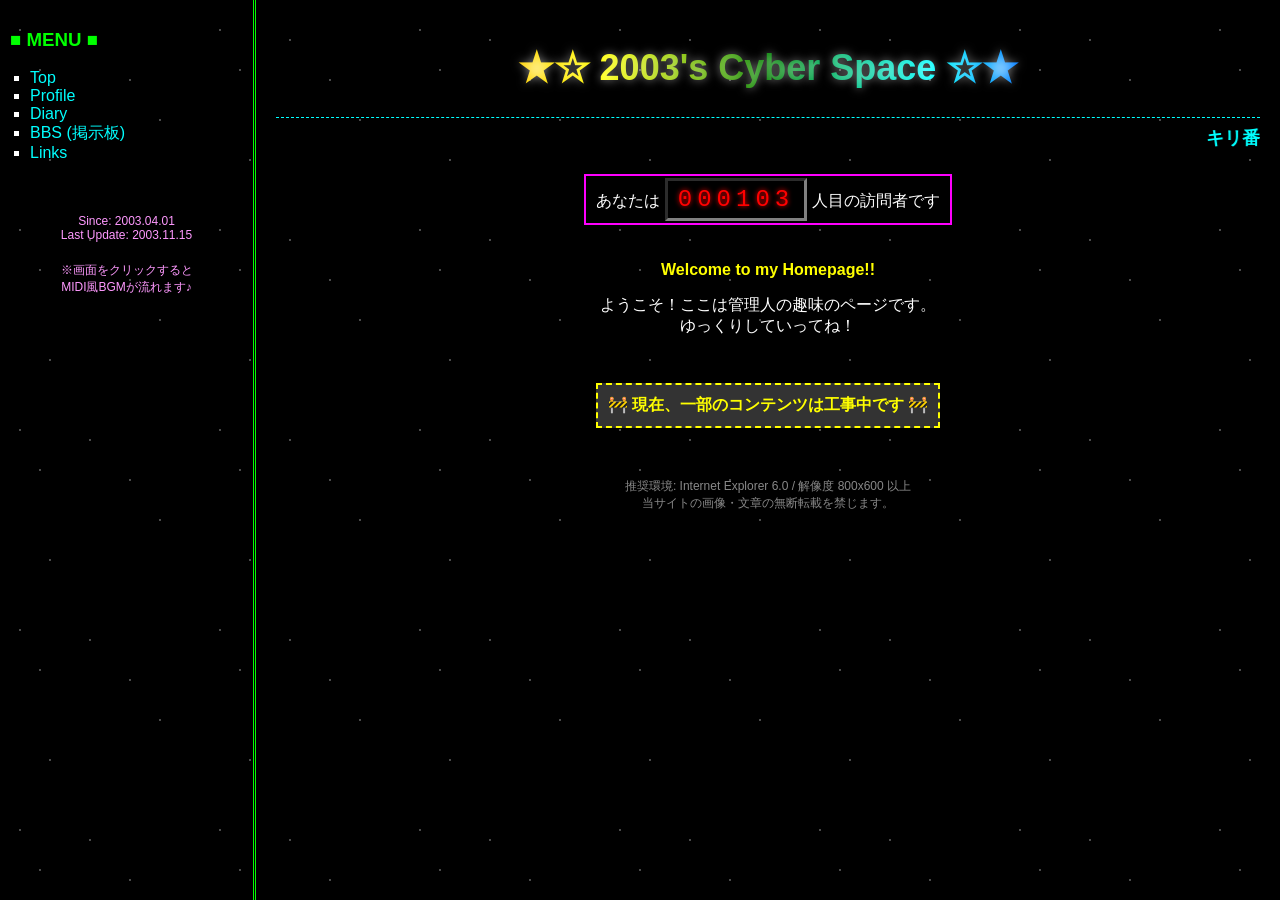
==== 001_Retro-web-app/index.html @ db719d6a "001を作成" ====
<!DOCTYPE html>
<html lang="ja">

<head>
  <meta charset="UTF-8">
  <meta name="viewport" content="width=device-width, initial-scale=1.0">
  <title>★☆ 2003's Cyber Space ☆★</title>
  <style>
    /* 1. 背景：真っ黒な背景に星が流れる装飾 */
    body {
      background-color: black;
      color: white;
      font-family: 'MS PGothic', 'ＭＳ Ｐゴシック', sans-serif;
      margin: 0;
      padding: 0;
      /* 星空の表現 */
      background-image:
        radial-gradient(1px 1px at 20px 30px, #ffffff, rgba(0, 0, 0, 0)),
        radial-gradient(1px 1px at 40px 70px, #ffffff, rgba(0, 0, 0, 0)),
        radial-gradient(1px 1px at 50px 160px, #ffffff, rgba(0, 0, 0, 0)),
        radial-gradient(1px 1px at 90px 40px, #ffffff, rgba(0, 0, 0, 0)),
        radial-gradient(1px 1px at 130px 80px, #ffffff, rgba(0, 0, 0, 0)),
        radial-gradient(1px 1px at 160px 120px, #ffffff, rgba(0, 0, 0, 0));
      background-repeat: repeat;
      background-size: 200px 200px;
      animation: starMove 10s linear infinite;
    }

    @keyframes starMove {
      from {
        background-position: 0 0;
      }

      to {
        background-position: -200px 200px;
      }
    }

    /* 2. レイアウト：2カラム構成 */
    .container {
      display: flex;
      width: 100%;
      min-height: 100vh;
    }

    .menu {
      width: 20%;
      border-right: 3px double #00ff00;
      padding: 10px;
      box-sizing: border-box;
    }

    .main {
      width: 80%;
      padding: 20px;
      box-sizing: border-box;
      text-align: center;
    }

    /* 3. タイトル：虹色に光り輝くフォント */
    .title {
      font-size: 36px;
      font-weight: bold;
      text-align: center;
      background: linear-gradient(to right, red, orange, yellow, green, cyan, blue, violet);
      -webkit-background-clip: text;
      color: transparent;
      text-shadow: 0 0 10px rgba(255, 255, 255, 0.5);
      animation: rainbow 5s linear infinite;
    }

    @keyframes rainbow {
      0% {
        filter: hue-rotate(0deg);
      }

      100% {
        filter: hue-rotate(360deg);
      }
    }

    /* 4. カウンター：レトロなデジタル数字 */
    .counter-box {
      margin: 20px auto;
      border: 2px solid #ff00ff;
      padding: 10px;
      display: inline-block;
    }

    .counter {
      font-family: 'Courier New', Courier, monospace;
      font-size: 24px;
      background-color: black;
      color: #ff0000;
      padding: 5px 10px;
      border: inset 3px gray;
      letter-spacing: 5px;
      text-shadow: 0 0 5px red;
    }

    /* その他のレトロ装飾 */
    .blink {
      animation: blinker 1s linear infinite;
      color: yellow;
      font-weight: bold;
    }

    @keyframes blinker {
      50% {
        opacity: 0;
      }
    }

    hr {
      border: none;
      border-top: 1px dashed #00ffff;
    }

    a {
      color: #00ffff;
      text-decoration: none;
    }

    a:hover {
      color: #ff00ff;
      text-decoration: underline;
    }

    ul {
      list-style-type: square;
      padding-left: 20px;
    }

    .under-construction {
      border: 2px dashed yellow;
      background-color: #333;
      color: yellow;
      padding: 10px;
      display: inline-block;
      font-weight: bold;
      margin-top: 30px;
    }

    .footer {
      margin-top: 50px;
      font-size: 12px;
      color: #888;
    }

    /* MIDI再生の注意書き用 */
    .bgm-notice {
      font-size: 12px;
      color: #ff99ff;
      margin-top: 20px;
      text-align: center;
    }
  </style>
</head>

<body>

  <div class="container">
    <!-- 左カラム：メニュー (20%) -->
    <div class="menu">
      <h3 style="color: #00ff00;">■ MENU ■</h3>
      <ul>
        <li><a href="#">Top</a></li>
        <li><a href="#">Profile</a></li>
        <li><a href="#">Diary</a></li>
        <li><a href="#">BBS (掲示板)</a></li>
        <li><a href="#">Links</a></li>
      </ul>
      <br><br>
      <div style="font-size: 12px; text-align: center; color: #ff99ff;">
        Since: 2003.04.01<br>
        Last Update: 2003.11.15
      </div>

      <div class="bgm-notice">
        ※画面をクリックすると<br>MIDI風BGMが流れます♪
      </div>
    </div>

    <!-- 右カラム：メインコンテンツ (80%) -->
    <div class="main">
      <h1 class="title">★☆ 2003's Cyber Space ☆★</h1>
      <hr>

      <!-- 5. Marqueeタグ -->
      <marquee scrollamount="5" style="color: #00ffff; font-weight: bold; font-size: 18px;">
        キリ番報告必須！　　相互リンク大歓迎！　　リンクフリーです！
      </marquee>

      <div class="counter-box">
        あなたは <span class="counter">000103</span> 人目の訪問者です
      </div>

      <p class="blink">Welcome to my Homepage!!</p>

      <p>
        ようこそ！ここは管理人の趣味のページです。<br>
        ゆっくりしていってね！
      </p>

      <div class="under-construction">
        🚧 現在、一部のコンテンツは工事中です 🚧
      </div>

      <div class="footer">
        推奨環境: Internet Explorer 6.0 / 解像度 800x600 以上<br>
        当サイトの画像・文章の無断転載を禁じます。
      </div>
    </div>
  </div>

  <script>
    // JavaScriptの要件: アラート
    window.onload = function () {
      alert("Welcome to my website!");
    };

    // Web Audio APIによるピコピコBGM (MIDI風)
    let audioCtx = null;
    let isPlaying = false;

    function playRetroBgm() {
      if (isPlaying) return;

      // AudioContextの初期化
      audioCtx = new (window.AudioContext || window.webkitAudioContext)();
      if (audioCtx.state === 'suspended') {
        audioCtx.resume();
      }

      isPlaying = true;

      // ドラクエ風/チップチューン風のシンプルなアルペジオ
      const notes = [
        440.00, // A4
        523.25, // C5
        659.25, // E5
        523.25, // C5
        440.00, // A4
        523.25, // C5
        659.25, // E5
        783.99  // G5
      ];

      let noteIndex = 0;
      let nextNoteTime = audioCtx.currentTime + 0.1;

      function scheduleNote() {
        // 少し先まで音符をスケジュールする
        while (nextNoteTime < audioCtx.currentTime + 0.1) {
          playNote(notes[noteIndex], nextNoteTime);
          nextNoteTime += 0.2; // テンポ (0.2秒間隔)
          noteIndex = (noteIndex + 1) % notes.length;
        }
        if (isPlaying) {
          requestAnimationFrame(scheduleNote);
        }
      }

      function playNote(frequency, time) {
        const osc = audioCtx.createOscillator();
        const gainNode = audioCtx.createGain();

        osc.type = 'square'; // 矩形波でピコピコ感（チップチューン）を出す
        osc.frequency.value = frequency;

        // 音のエンベロープ（減衰）
        gainNode.gain.setValueAtTime(0.05, time); // 音量は控えめ
        gainNode.gain.exponentialRampToValueAtTime(0.001, time + 0.15); // プツッと切れるような音に

        osc.connect(gainNode);
        gainNode.connect(audioCtx.destination);

        osc.start(time);
        osc.stop(time + 0.15);
      }

      scheduleNote();
    }

    // 最近のブラウザはユーザーインタラクションなしで音を鳴らせないため、
    // 画面のどこかをクリックした瞬間にBGMが再生されるように設定します。
    document.body.addEventListener('click', function () {
      playRetroBgm();
    }, { once: true });
  </script>

</body>

</html>
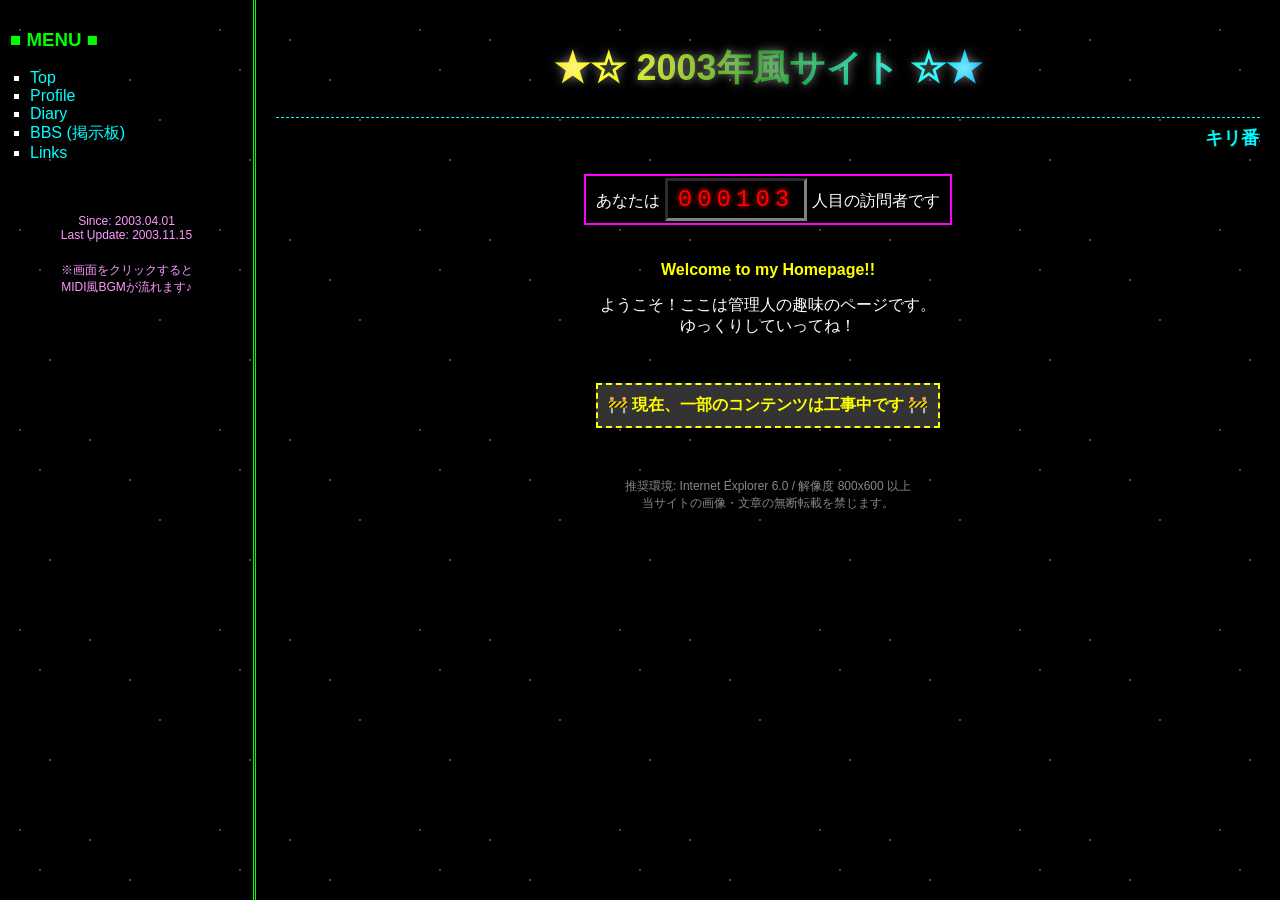
==== commit 1cc15e2e: "001の全体的な修正" ====
--- a/001_Retro-web-app/index.html
+++ b/001_Retro-web-app/index.html
@@ -183,7 +183,7 @@
 
     <!-- 右カラム：メインコンテンツ (80%) -->
     <div class="main">
-      <h1 class="title">★☆ 2003's Cyber Space ☆★</h1>
+      <h1 class="title">★☆ 2003年風サイト ☆★</h1>
       <hr>
 
       <!-- 5. Marqueeタグ -->
